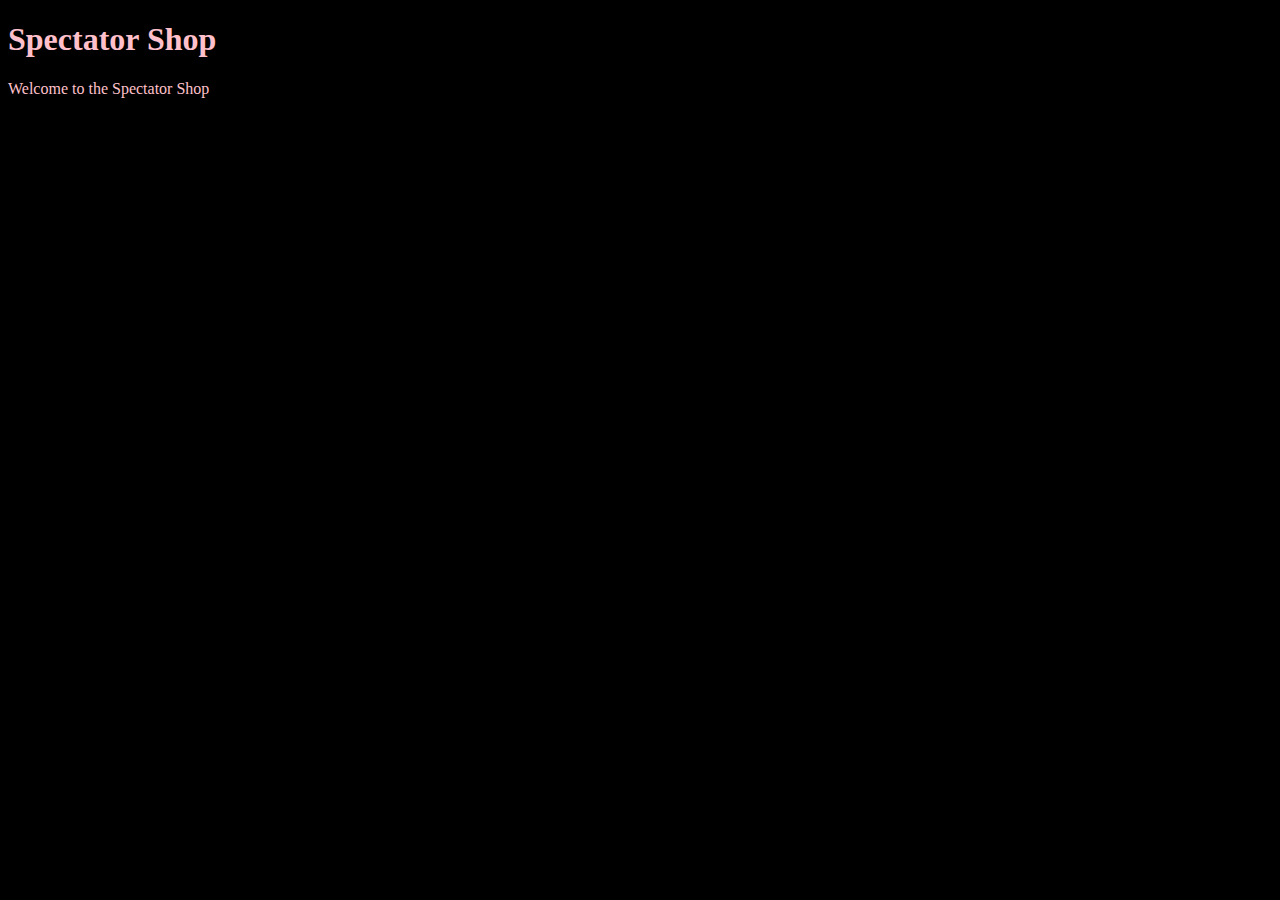
==== unit_1/index.html @ 7fea00a6 "syncing repo" ====
<!DOCTYPE html>
<html>
<head>
	<title>Spectator Shop</title>
	<link rel="stylesheet" href="CSS/style.css"/>
</head>

<body>
    <h1>Spectator Shop</h1>
    <p>Welcome to the Spectator Shop</p>
</body>
</html>
---- unit_1/CSS/style.css ----
body {
    background-color: black;
}

h1, p {
    color: pink;
}
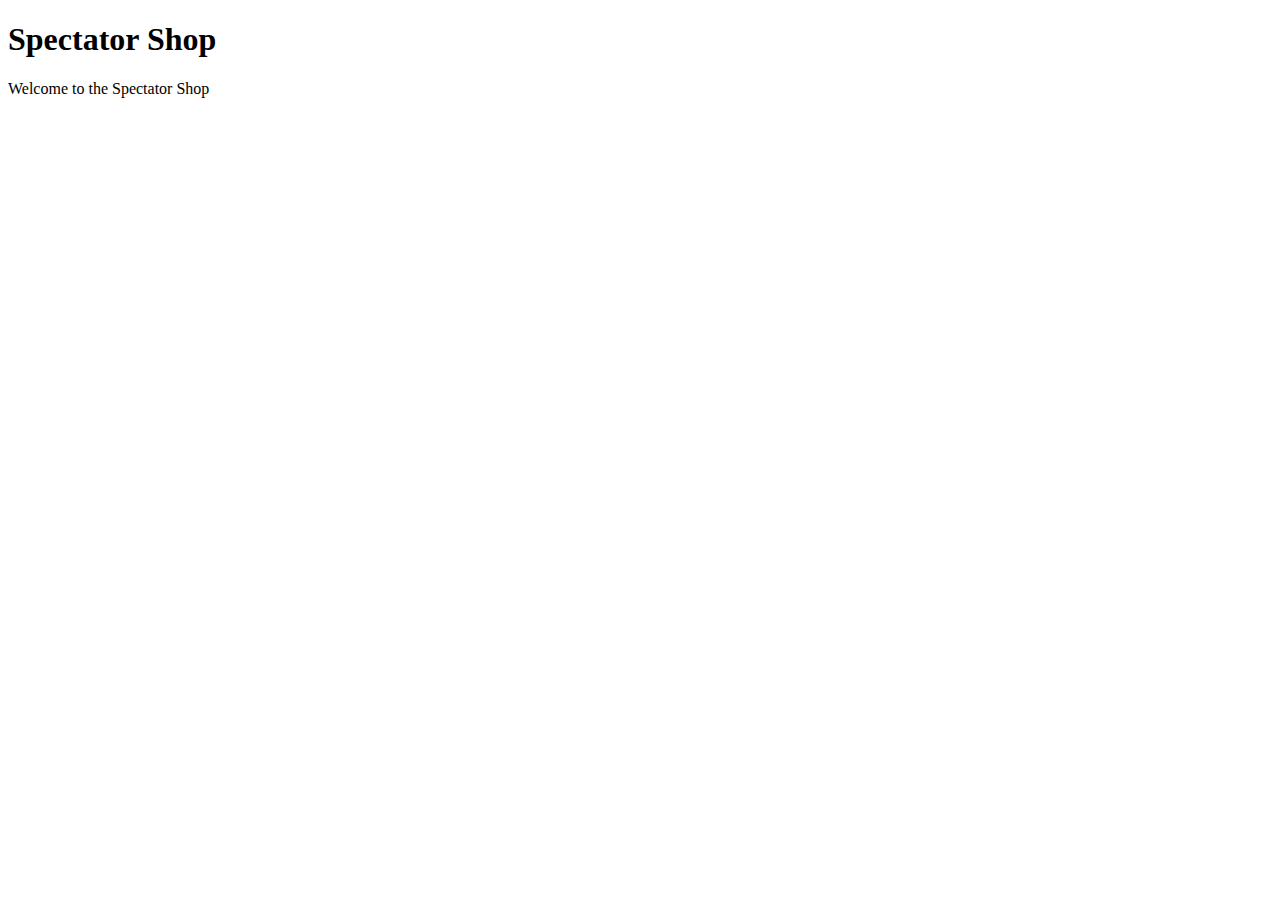
==== commit 92723098: "update" ====
--- a/unit_1/index.html
+++ b/unit_1/index.html
@@ -2,7 +2,7 @@
 <html>
 <head>
 	<title>Spectator Shop</title>
-	<link rel="stylesheet" href="CSS/style.css"/>
+	<link rel="stylesheet" href="css/style.css"/>
 </head>
 
 <body>
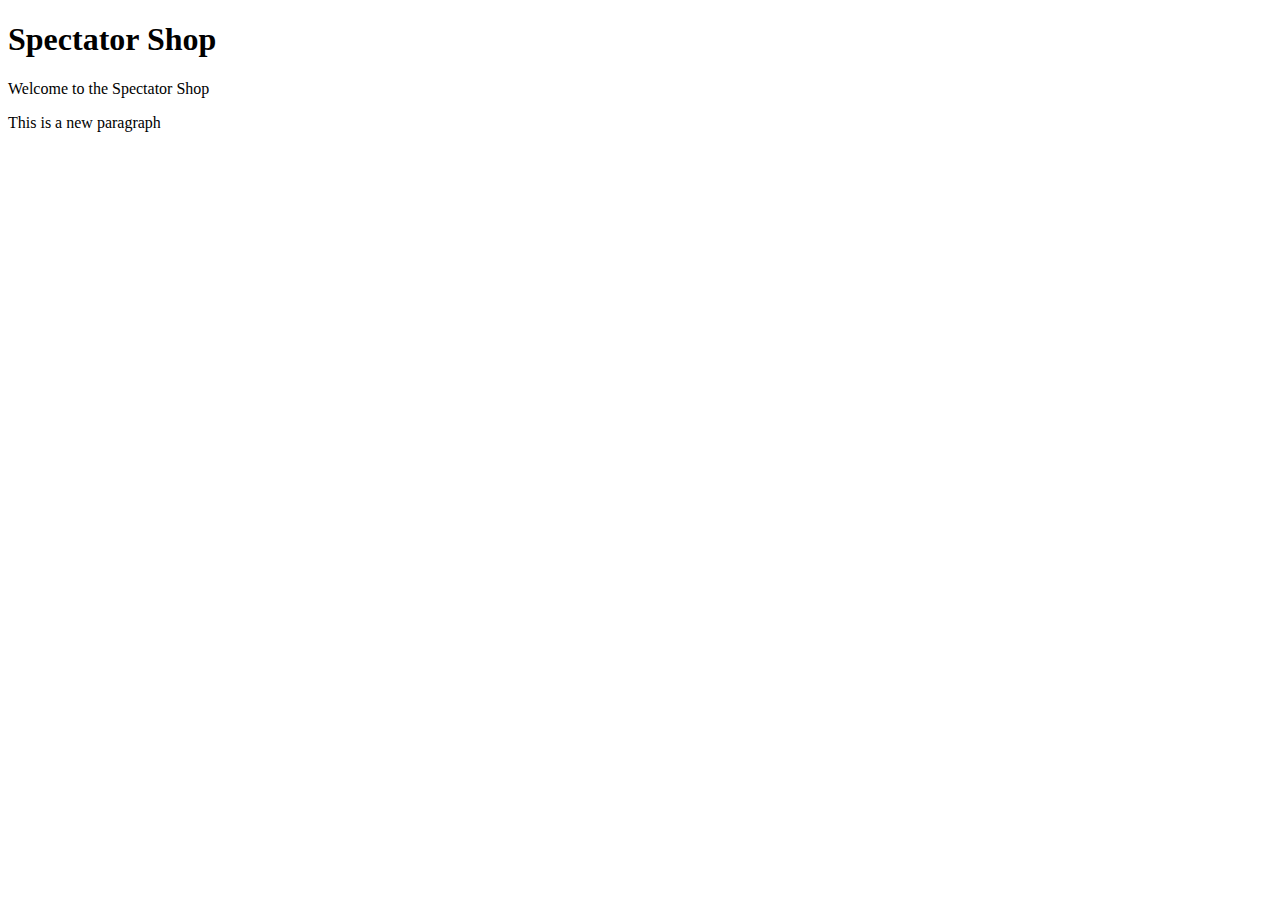
==== commit 7517a3dd: "update index" ====
--- a/unit_1/index.html
+++ b/unit_1/index.html
@@ -8,5 +8,6 @@
 <body>
     <h1>Spectator Shop</h1>
     <p>Welcome to the Spectator Shop</p>
+    <p>This is a new paragraph</p>
 </body>
 </html>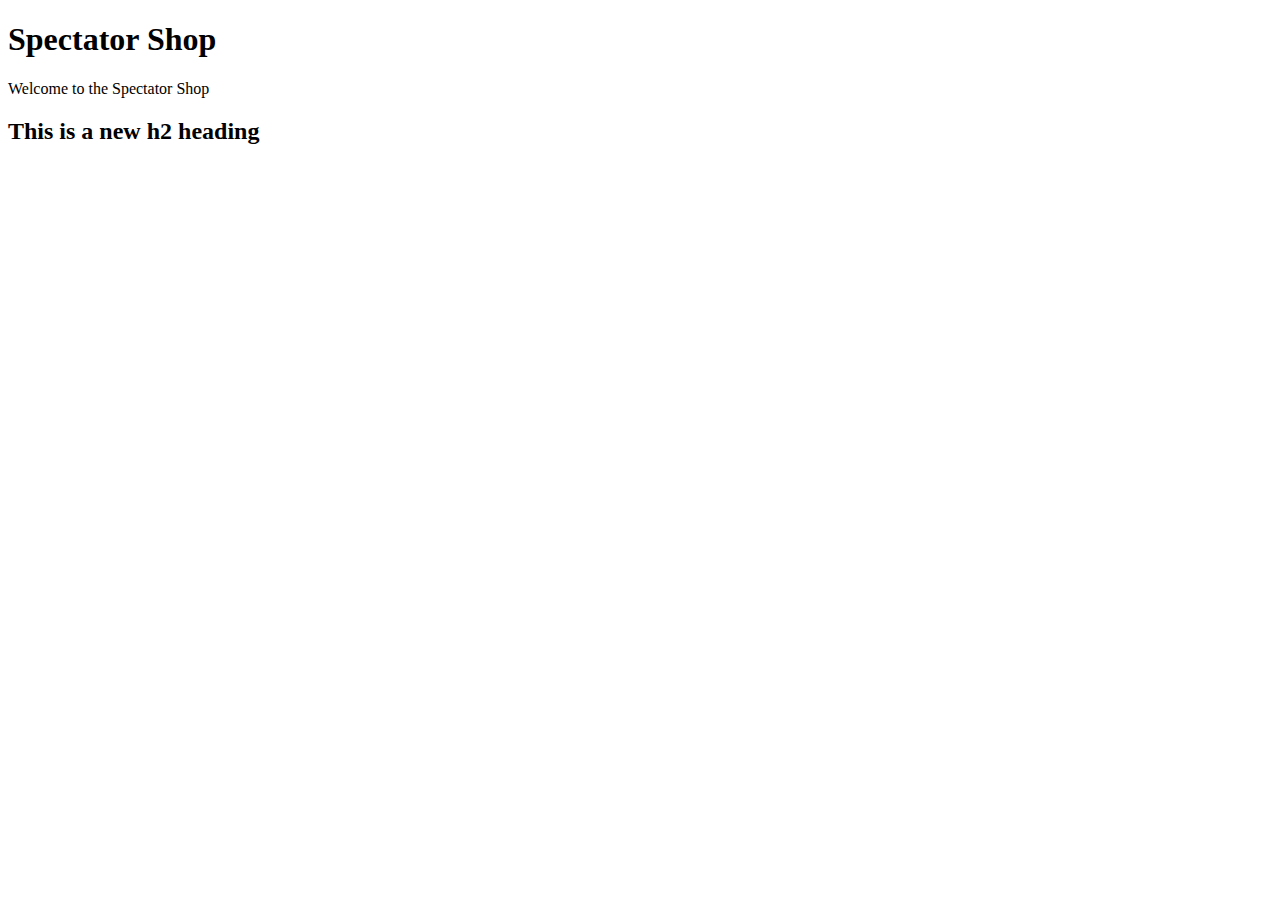
==== commit 87de7c14: "new h2" ====
--- a/unit_1/index.html
+++ b/unit_1/index.html
@@ -8,6 +8,6 @@
 <body>
     <h1>Spectator Shop</h1>
     <p>Welcome to the Spectator Shop</p>
-    <p>This is a new paragraph</p>
+    <h2>This is a new h2 heading</h2>
 </body>
 </html>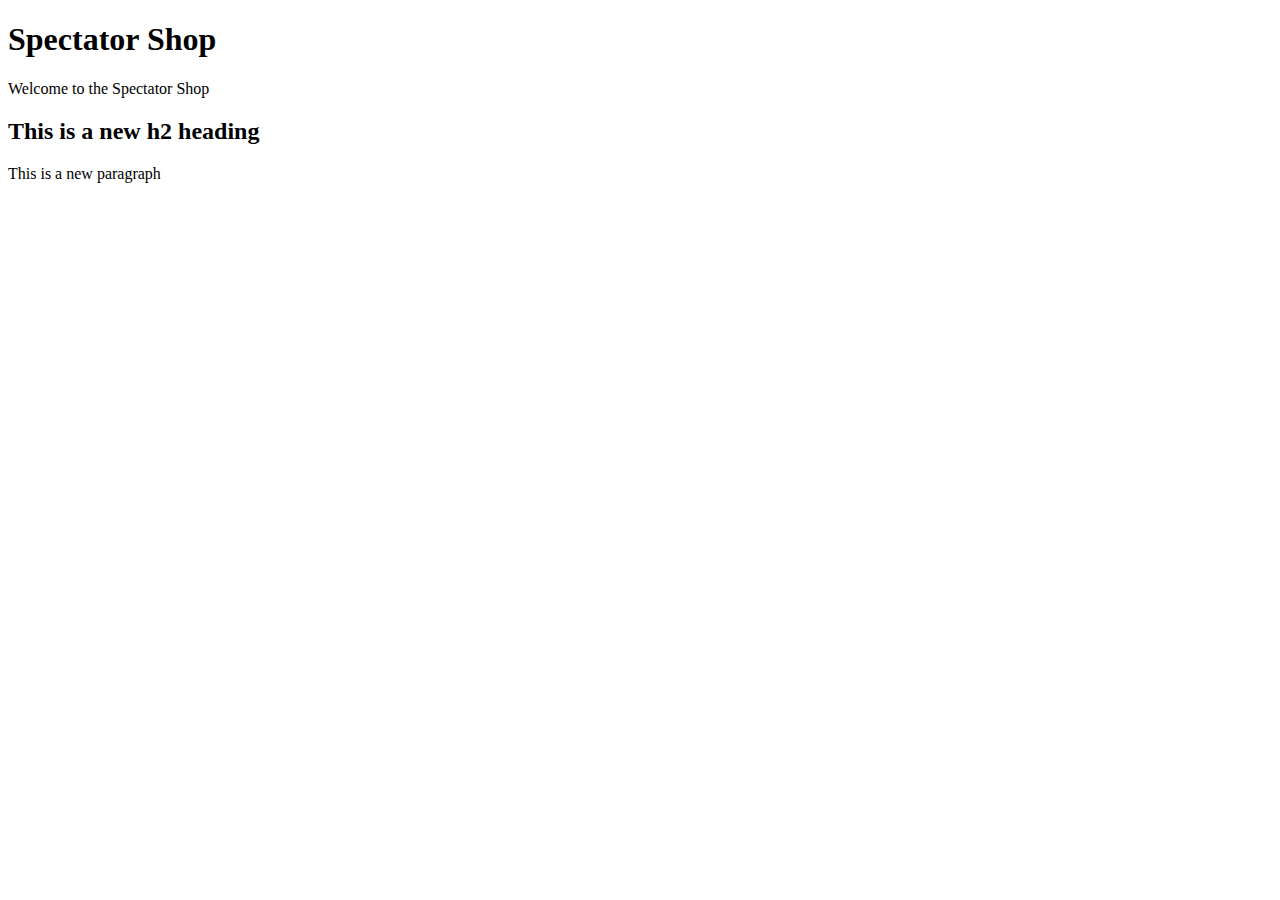
==== commit 58d89945: "update repo" ====
--- a/unit_1/index.html
+++ b/unit_1/index.html
@@ -9,5 +9,6 @@
     <h1>Spectator Shop</h1>
     <p>Welcome to the Spectator Shop</p>
     <h2>This is a new h2 heading</h2>
+    <p>This is a new paragraph</p>
 </body>
 </html>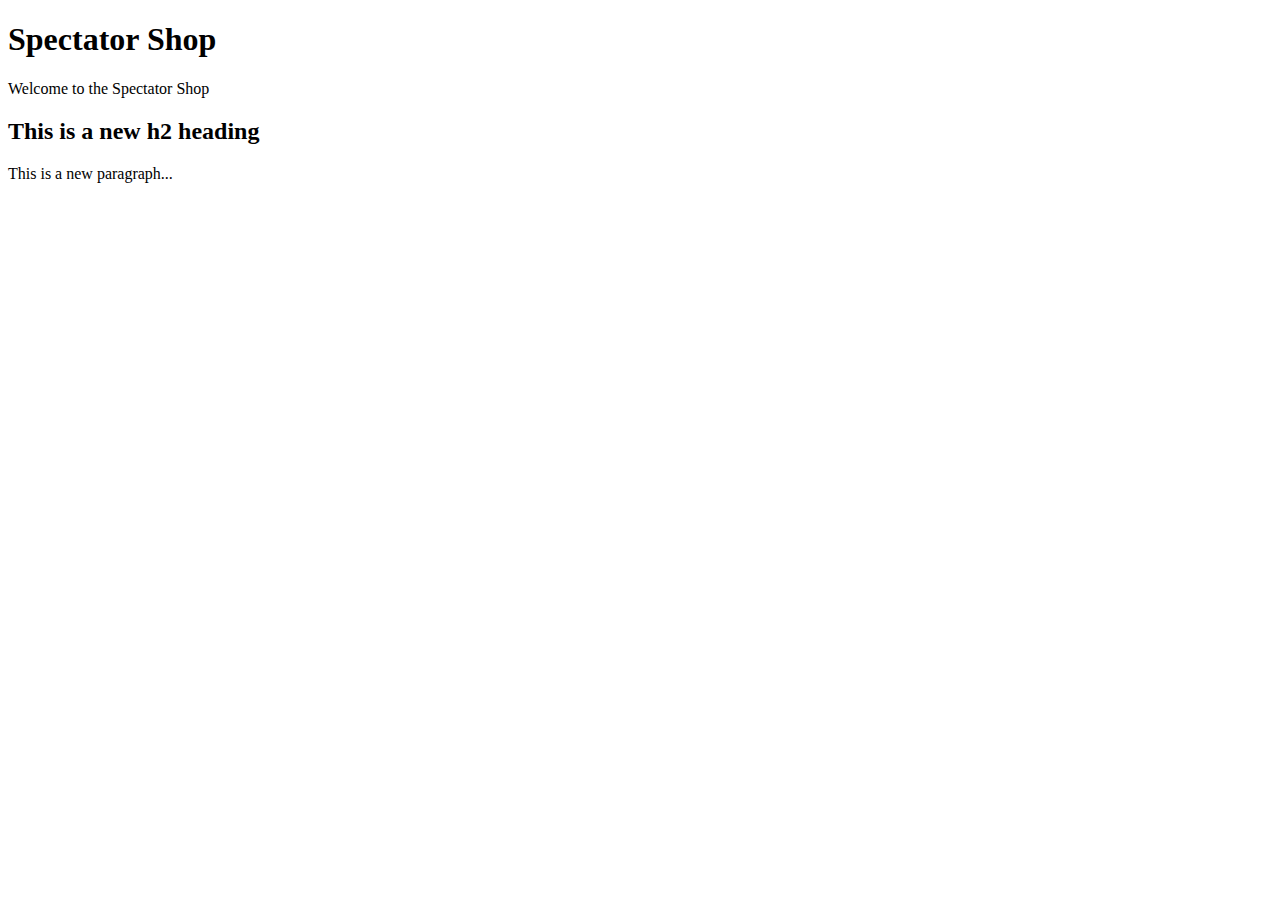
==== commit c6e58f0e: "update" ====
--- a/unit_1/index.html
+++ b/unit_1/index.html
@@ -2,13 +2,13 @@
 <html>
 <head>
 	<title>Spectator Shop</title>
-	<link rel="stylesheet" href="css/style.css"/>
+	<link rel="stylesheet" href="css/style.css">
 </head>
 
 <body>
     <h1>Spectator Shop</h1>
     <p>Welcome to the Spectator Shop</p>
     <h2>This is a new h2 heading</h2>
-    <p>This is a new paragraph</p>
+    <p>This is a new paragraph...</p>
 </body>
 </html>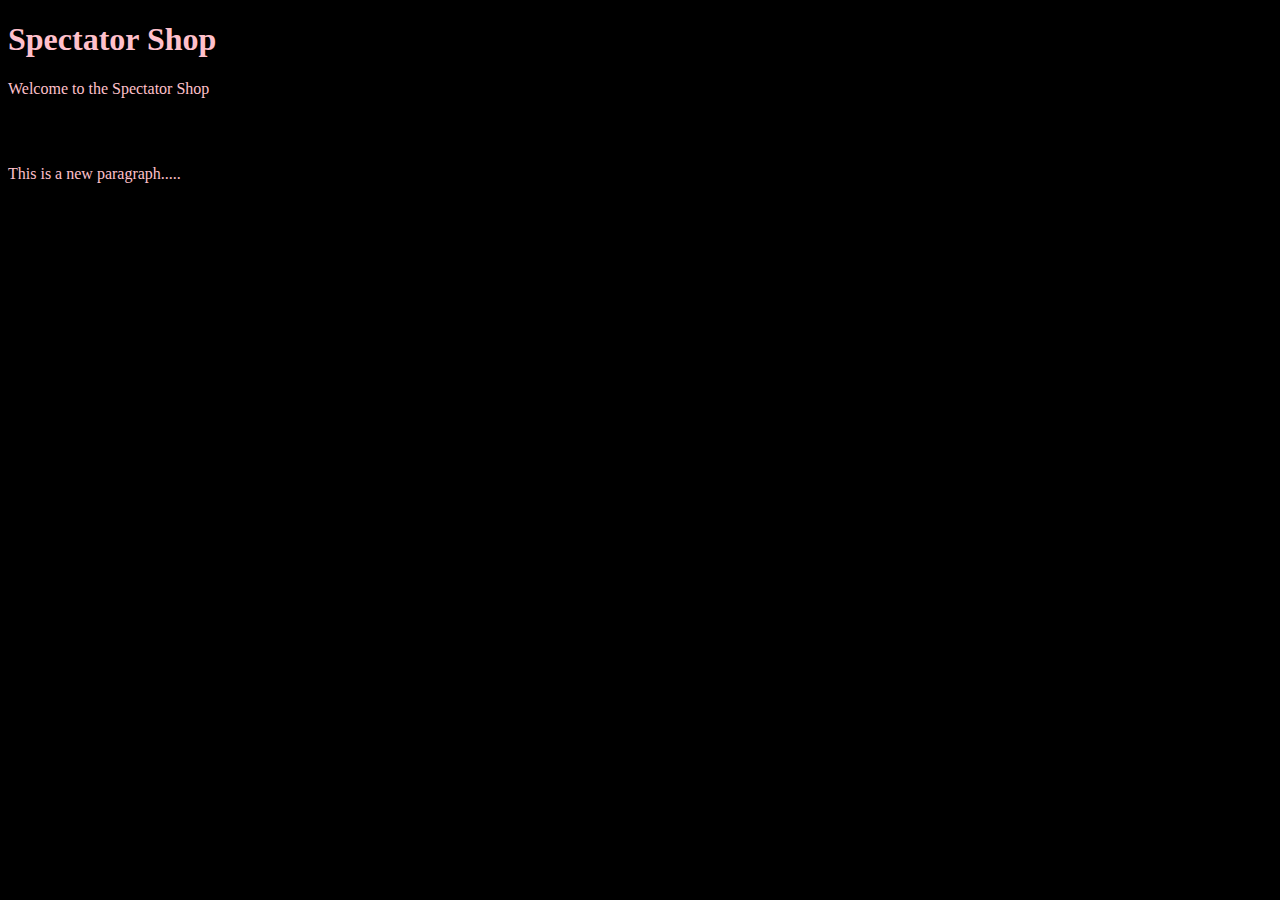
==== commit 947696ef: "update" ====
--- a/unit_1/index.html
+++ b/unit_1/index.html
@@ -2,13 +2,13 @@
 <html>
 <head>
 	<title>Spectator Shop</title>
-	<link rel="stylesheet" href="css/style.css">
+	<link rel="stylesheet" href="CSS/style.css">
 </head>
 
 <body>
     <h1>Spectator Shop</h1>
     <p>Welcome to the Spectator Shop</p>
     <h2>This is a new h2 heading</h2>
-    <p>This is a new paragraph...</p>
+    <p>This is a new paragraph.....</p>
 </body>
 </html>--- a/unit_1/CSS/style.css
+++ b/unit_1/CSS/style.css
@@ -0,0 +1,7 @@
+body {
+    background-color: black;
+}
+
+h1, p {
+    color: pink;
+}